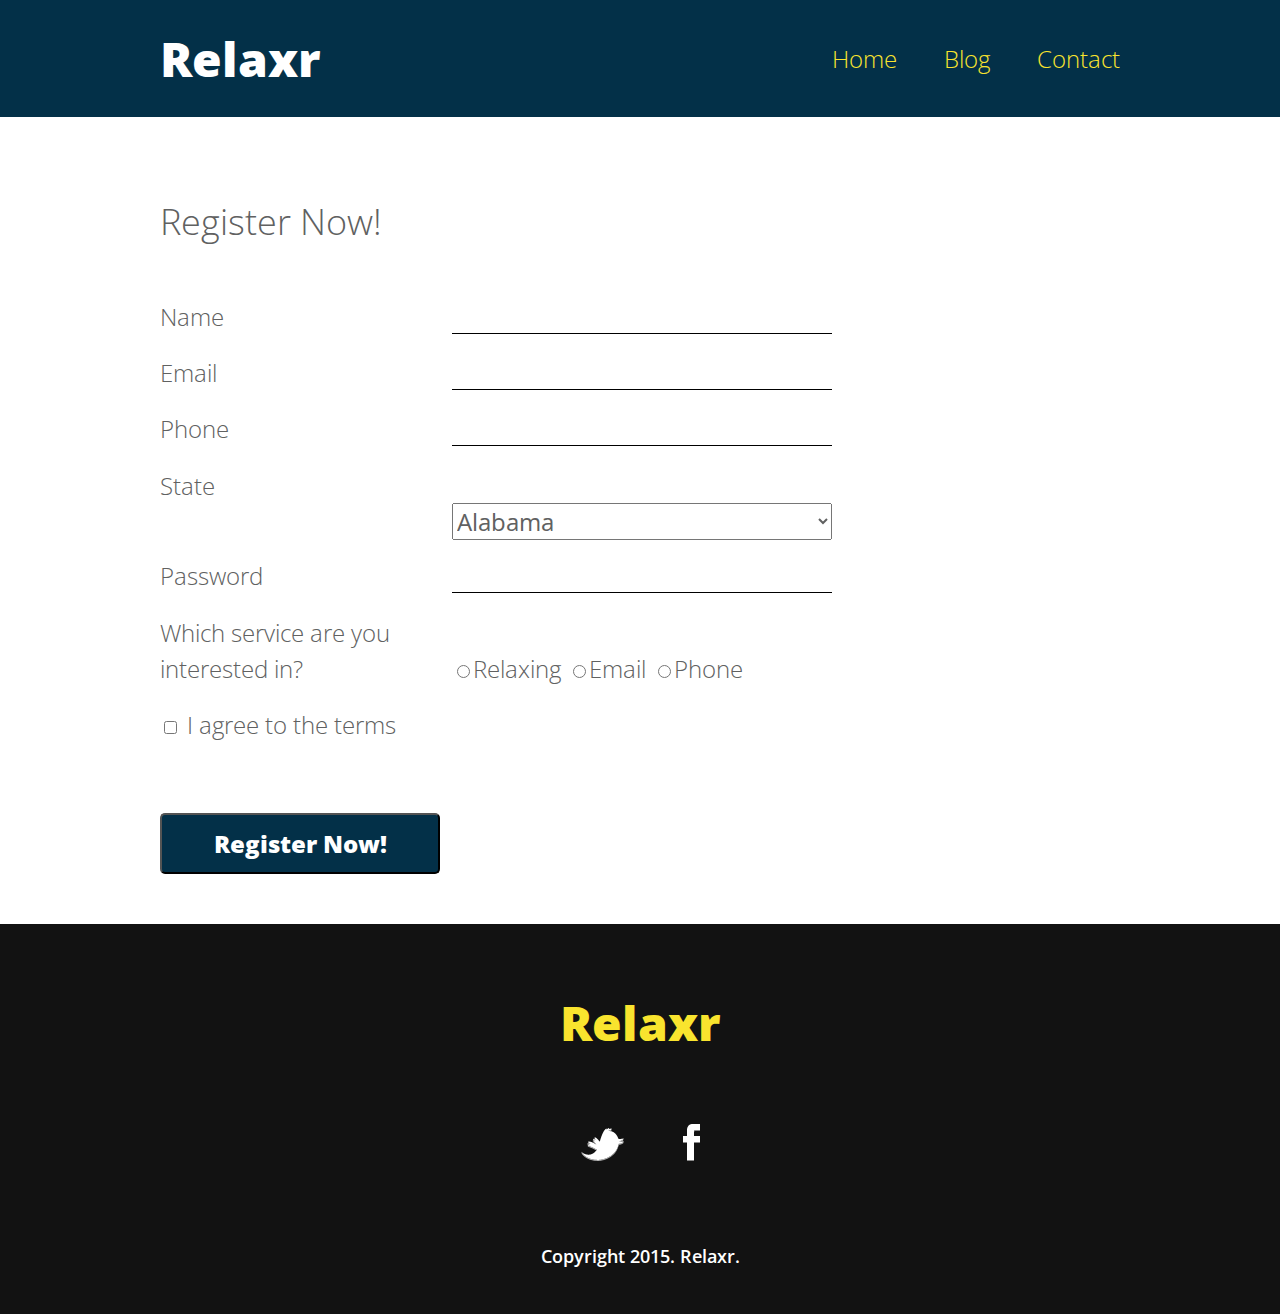
==== Week8/Assignment/starter_code/register.html @ 768c9b6d "Week 8 assignment" ====
<!DOCTYPE html>
<html lang="en">
	<head>
    	<meta charset="utf-8">
    	<meta name="description" content="The perfect personal assistant. Relaxr does your job for you so you can enjoy life as it is meant to be.">

		<title>Relaxr Blog</title>
		<link href='http://fonts.googleapis.com/css?family=Open+Sans:300italic,300,600,800' rel='stylesheet' type='text/css'>

		<!-- external CSS link -->
		<link rel="stylesheet" href="css/reset.css">
		<link rel="stylesheet" href="css/style.css">

	</head>
	<body>
		<header>
			<div class="container">
				<h1 class="logo">Relaxr</h1>
				<nav>
					<ul>
						<li><a href="index.html">Home</a></li>
						<li><a href="blog.html">Blog</a></li>
						<li><a href="#">Contact</a></li>
					</ul>
				</nav>
			</div>
		</header>
		<section id="main">
			<div class="container">
				<section id="contact">
					<h1 id="registerNow">Register Now!</h1>
					<form>
						<fieldset>
							<div class="spacing">
								<label class="labelClass">Name</label>
								<input type="text" name="nameInput" class="alignRight" id="textColor">
							</div>
							<div class="spacing">
								<label class="labelClass">Email</label>
								<input type="text" name="testEmail" class="alignRight" id="txtEmail">
							</div>
							<div class="spacing">
								<label class="labelClass">Phone</label>
								<input type="text" name="phoneInput" class="alignRight">
							</div>
							<div class="spacing">
								<label class="labelClass">State</label>
								<div class="styleSelect">
									<select name="states" class="alignRight">
										<option>Alabama</option>
										<option>Alaska</option>
										<option>Arizona</option>
										<option>Arkansas</option>
										<option>California</option>
										<option>Colorado</option>
										<option>District of Columbia</option>
										<option>Delaware</option>
										<option>Florida</option>
										<option>Georgia</option>
										<option>Hawaii</option>
										<option>Idaho</option>
										<option>Illinois</option>
										<option>Indiana</option>
										<option>Iowa</option>
										<option>Kansas</option>
										<option>Kentucky</option>
										<option>Louisiana</option>
										<option>Maine</option>
										<option>Maryland</option>
										<option>Massachusetts</option>
										<option>Michigan</option>
										<option>Minnesota</option>
										<option>Mississippi</option>
										<option>Missouri</option>
										<option>Montana</option>
										<option>Nebraska</option>
										<option>Nevada</option>
										<option>New Hampshire</option>
										<option>New Jersey</option>
										<option>New Mexico</option>
										<option>New York</option>
										<option>North Carolina</option>
										<option>North Dakota</option>
										<option>Ohio</option>
										<option>Oklahoma</option>
										<option>Oregon</option>
										<option>Pennsylvania</option>
										<option>Rhode Island</option>
										<option>South Carolina</option>
										<option>South Dakota</option>
										<option>Tennessee</option>
										<option>Texas</option>
										<option>Utah</option>
										<option>Vermont</option>
										<option>Virginia</option>
										<option>Washington</option>
										<option>West Virginia</option>
										<option>Wisconsin</option>
										<option>Wyoming</option>
								 </select>
							 	</div>
							</div>
							<div class="spacing">
								<label class="labelClass">Password</label>
								<input type="password" name="passwordInput" class="alignRight">
							</div>
							<div class="spacing">
								<label class="labelClass" class="widthInterest">Which service are you<br> interested in?</label>
								<div class="alignRight">
									<input type="radio" name="serviceValue" value="relaxing" id="relaxing"><label for="relaxing">Relaxing</label>
									<input type="radio" name="serviceValue" value="email" id="email"><label for="email">Email</label>
									<input type="radio" name="serviceValue" value="phone" id="phone"><label for="phone">Phone</label>
								</div>
							</div>
							<div class="spacing">
								<input type="checkbox" name="agreement" value="agreement"> <label for="agreement">I agree to the terms</label>
							</div>
						</fieldset>
					<div class="buttonSpacing">
						<input type="submit" value="Register Now!" class="button blue" id='btnValidate'>
					</div>
					</form>

				</section>
			</div>
		</section>
		<div>
		<footer>
			<h4 class="logo">Relaxr</h4>

			<ul>
				<li><a href="#"><img src="images/twitter.png" alt="Twitter logo"></a></li>
				<li><a href="#"><img src="images/facebook.png" alt="Facebook logo"></a></li>
			</ul>

			<p class="copyright">Copyright 2015. Relaxr.</p>
		</footer>
		</div>
		<script src="http://ajax.googleapis.com/ajax/libs/jquery/1.10.1/jquery.min.js" type="text/javascript"></script>
		<script src="main.js" type="text/javascript"></script>
	</body>
</html>
---- Week8/Assignment/starter_code/css/style.css ----
/*
Project Name: Blank Template
Client: Your Client
Author: Your Name
Developer @GA in NYC
*/


/******************************************
/* SETUP
/*******************************************/

/* Box Model Hack */
* {
  -moz-box-sizing: border-box; /* Firexfox */
  -webkit-box-sizing: border-box; /* Safari/Chrome/iOS/Android */
  box-sizing: border-box; /* IE */
}

/* Clear fix hack */
.clearfix:after {
  content: ".";
  display: block;
  clear: both;
  visibility: hidden;
  line-height: 0;
  height: 0;
}

.clear {
  clear: both;
}

.alignright {
  float: right;
  padding: 0 0 10px 10px; /* note the padding around a right floated image */
}

.alignleft {
  float: left;
  padding: 0 10px 10px 0; /* note the padding around a left floated image */
}

/******************************************
/* BASE STYLES
/*******************************************/

body {
  color: #f0efef;
  font-size: 26px;
  line-height: 1.4;
  color: #606161;
  font-family: 'Open Sans', Helvetica, Arial, sans-serif;
  font-weight: 300;
}
a {
  text-decoration: none;
}


/******************************************
/* LAYOUT
/*******************************************/

/* Center the container */
.container {
  width: 100%;
  max-width: 960px;
  margin: 0 auto;
}
.logo {
  font-size: 48px;
  font-weight: 800;
}

header {
  background: #033048;
  padding: 25px 0;
  overflow: hidden;
}
header .logo {
  color: #fff;
  float: left;
}

header nav {
  float: right;
  margin-top: 15px;
}
header nav ul li {
  display: inline-block;
  margin: 0 0 0 40px;
  font-size: 24px;
}
header nav ul li a {
  color: #f9e42e;
}

#hero {
  height: 700px;
  background: url(../images/header_bg.jpg) no-repeat top center #131e27;
  padding-top: 32px;
}

#hero .logo {
  color: #fff;
}
#hero h2 {
  font-size: 48px;
  text-align: center;
  color: #fff;
  margin: 120px 0 90px;
  font-weight: 600;
}
.button {
  border-radius: 5px;
  font-weight: 800;
  padding: 12px 0;
  width: 280px;
  font-size: 28px;
  text-align: center;
  display: block;
  margin: 0 auto;
}
.yellow {
  background: #f9e42e;
  color: #033048;
}
.blue {
  background: #033048;
  color: #fff;
  font-size: 24px;
}
#benefits {
  padding: 100px 0 80px;
}
h3 {
  color: #033048;
  font-size: 40px;
  font-weight: 600;
  margin-bottom: 40px;
}
#benefits p, #benefits ul {
  width: 600px;
}
#benefits ul {
  list-style: disc;
  margin: 30px 0 0 80px;
}
#testimonial {
  background: url(../images/testimonial_bg.jpg) no-repeat top center #071324;
  padding: 70px 0 70px;
  color: #fff;
}
blockquote {
  font-size: 36px;
  font-weight: 300;
  font-style: italic;
  text-align: center;
  width: 75%;
  margin: 0 auto;
}
blockquote span {
  font-weight: 600;
  display: block;
  font-style: normal;
}
#main {
  margin-top: 80px;
}
#posts {
  width: 73%;
  display: inline-block;
  margin-right: 1.95%;
  vertical-align: top;
}
#sidebar {
  width: 25%;
  display: inline-block;
  vertical-align: top;
}
.post {
  border-bottom: 1px solid #043049;
  padding-bottom: 40px;
  margin-bottom: 40px;
}
.post h2 {
  font-weight: 600;
  font-size: 40px;
  line-height: 1.3;
  margin-bottom: 30px;
}
.post h2 a {
  color: #043049;
}

.post img {
  margin-bottom: 30px;
}
.post p {
  font-size: 24px;
  line-height: 1.333;
  color: #606161;
}
.post p:first-of-type:first-letter {
  float: left;
  font-size: 80px;
  line-height: 65px;
  padding-top: 4px;
  padding-right: 8px;
  padding-left: 3px;
  font-weight: 600;
}
.readmore {
  text-align: right;
  margin-top: 30px;
}
.readmore a {
  color: #043049;
  font-weight: 600;
}

/*.button {
  border-radius: 5px;
  font-weight: 800;
  padding: 12px 0;
  width: 280px;
  font-size: 28px;
  text-align: center;
  display: block;
  margin: 0 auto;
}
.yellow {
  background: #f9e42e;
  color: #033048;
}
.blue {
  background: #033048;
  color: #fff;
  font-size: 24px;
}*/

#sidebar h3 {
  font-size: 32px;
  font-weight: 800;
  margin-bottom: 15px;
  color: #043049;
}
#sidebar ul {
  margin-bottom: 40px;
}
#sidebar ul li a {
  color: #043049;
  font-size: 24px;
}
#sidebar p {
  font-size: 22px;
  line-height: 1.1;
  margin-bottom: 40px;
}
#sidebar p a {
  color: #043049;
  font-weight: 600;
}

#bottom-cta {
  background: #f9e42e;
  padding: 30px;
  text-align: center;
}

footer {
  background: #121212;
  padding: 65px 0 45px;
  text-align: center;
}
footer .logo {
  color: #f9e42e;
  margin-bottom: 68px;
}
footer ul li {
  display: inline-block;
  list-style: none;
  margin: 0 26px 75px;
}
footer p {
  font-size: 18px;
  color: #fff;
  font-weight: 600;
}
#contact {
  width: 70%;
}

.spacing {
padding-bottom: 20px;
}

.alignRight{
  float: right;
  width: 380px;
}

input[type=text] {
    background: transparent;
    border: none;
    border-bottom: 1px solid #000000;
    color: #b2b2b2
}

input[type=radio] {
  font-size: 24px;
  color: #b2b2b2
}

input[type=password]{
  background: transparent;
  border: none;
  border-bottom: 1px solid #000000;
  color: #b2b2b2
}

.widthInterest {
  width: 50px;
}

input,
textarea,
select,
label {
  font-family: "Open Sans", sans-serif;
  font-size: 24px;
  color: #606161;

}


.alignRight select {
  font-size: 100px;
}

.styleSelect{
  height: 34px;
  font-size: 24px;
}

#registerNow{
  font-size: 36px;
  padding-bottom: 50px;
}

.buttonSpacing{
  padding-bottom: 50px;
  display: inline-block;
  padding-top: 50px;
}

@media only screen and (max-width: 768px) {
  body {
    font-size: 18px;
  }
  header {
    padding: 10px;
  }
  h3 {
    font-size: 30px;
  }
  .logo {
    font-size: 36px;
  }
  header nav ul li {
    margin: 0px 20px 0 0;
  }
  header nav ul li {
    font-size: 18px;
  }
  #hero {
    height: auto;
    padding: 30px 0 50px;
  }
  #hero h2 {
    font-size: 28px;
    margin: 40px 0 60px;
  }
  #benefits {
    padding: 30px 0;
  }
  #benefits p, #benefits ul {
    width: 82%;
    margin: 0 auto 20px;
  }
  blockquote {
    font-size: 20px;
    width: 90%;
  }
  #main {
    margin-top: 25px;
  }
  footer .logo, footer ul li {
    margin-bottom: 30px;
  }
  #posts, #sidebar {
    margin: 0 auto;
    width: 95%;
    display: block;
  }
  .post h2 {
    font-size: 24px;
  }
  .post p {
    font-size: 18px;
  }
  .post p:first-of-type:first-letter {
    float: none;
    font-size: 18px;
    line-height: 18px;
    padding: 0;
    font-weight: 300;
  }
  .post img {
    width: 100%;
    margin-bottom: 15px;
  }
  #sidebar h3 {
    font-size: 24px;
  }
  #sidebar ul li a, #sidebar p {
    font-size: 18px;
  }
  #sidebar img {
    display: none;
  }

}
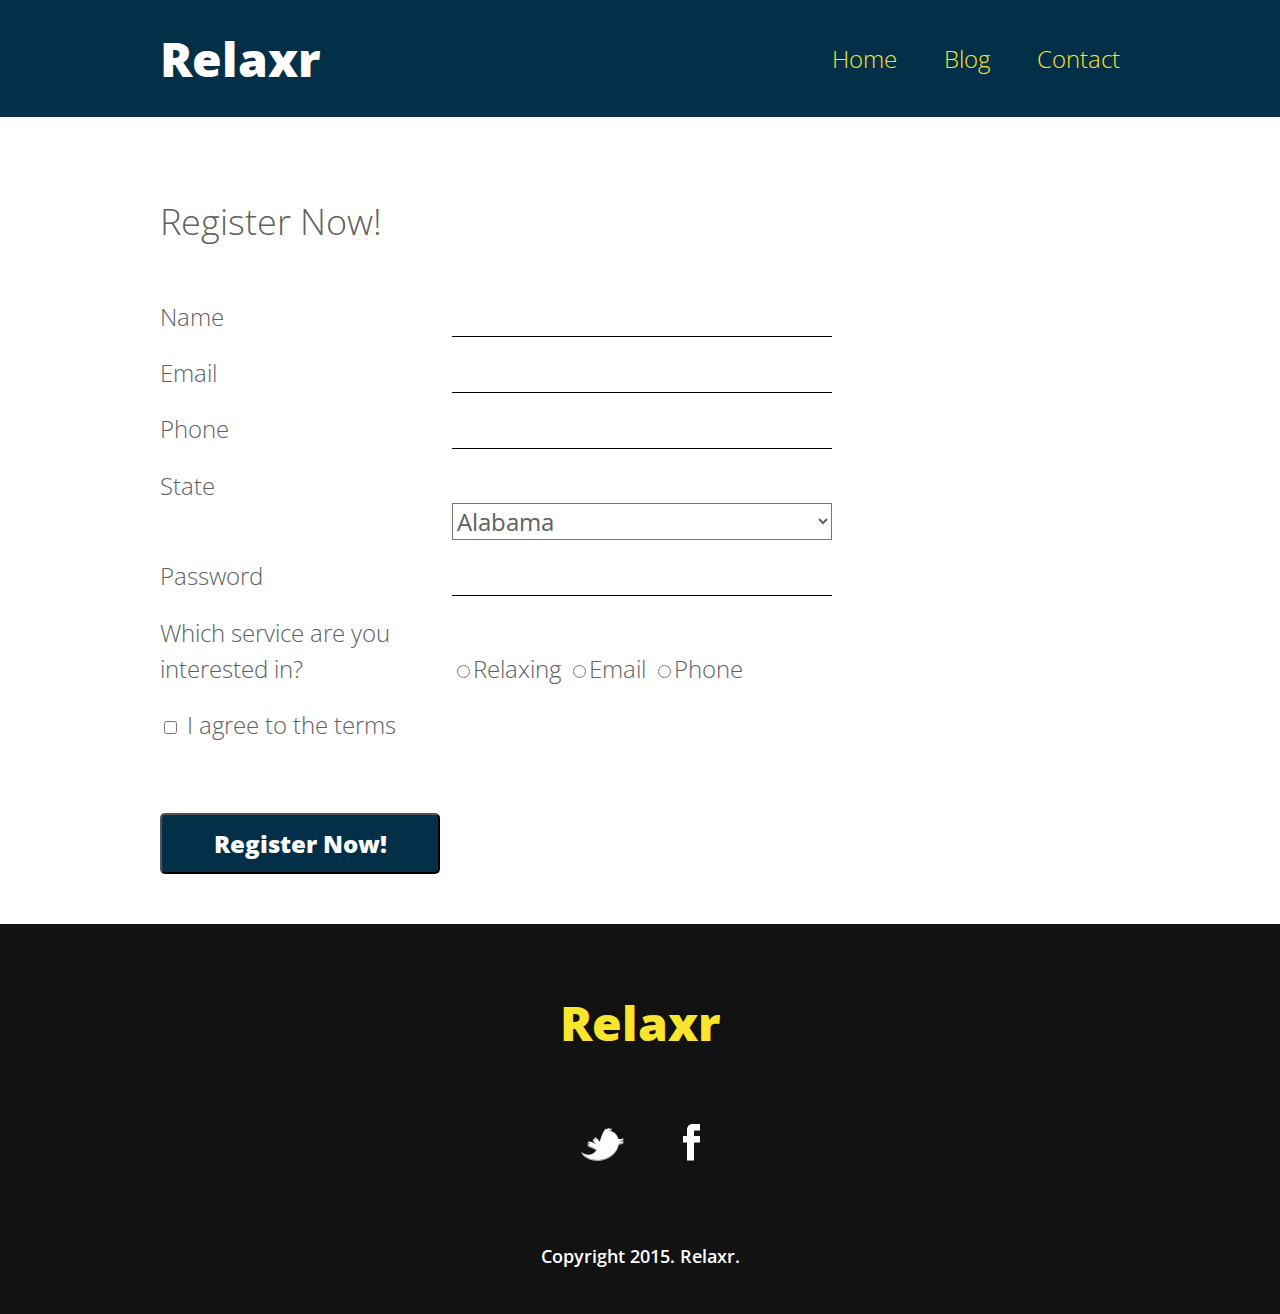
==== commit 965b4a26: "week 8 Update" ====
--- a/Week8/Assignment/starter_code/register.html
+++ b/Week8/Assignment/starter_code/register.html
@@ -46,7 +46,7 @@
 							<div class="spacing">
 								<label class="labelClass">State</label>
 								<div class="styleSelect">
-									<select name="states" class="alignRight">
+									<select name="states" id="states"class="alignRight">
 										<option>Alabama</option>
 										<option>Alaska</option>
 										<option>Arizona</option>
--- a/Week8/Assignment/starter_code/css/style.css
+++ b/Week8/Assignment/starter_code/css/style.css
@@ -335,8 +335,8 @@
 }
 
 
-.alignRight select {
-  font-size: 100px;
+.alignRight{
+  font-size: 100%;
 }
 
 .styleSelect{
@@ -353,6 +353,10 @@
   padding-bottom: 50px;
   display: inline-block;
   padding-top: 50px;
+}
+
+select{
+  background: white;
 }
 
 @media only screen and (max-width: 768px) {
